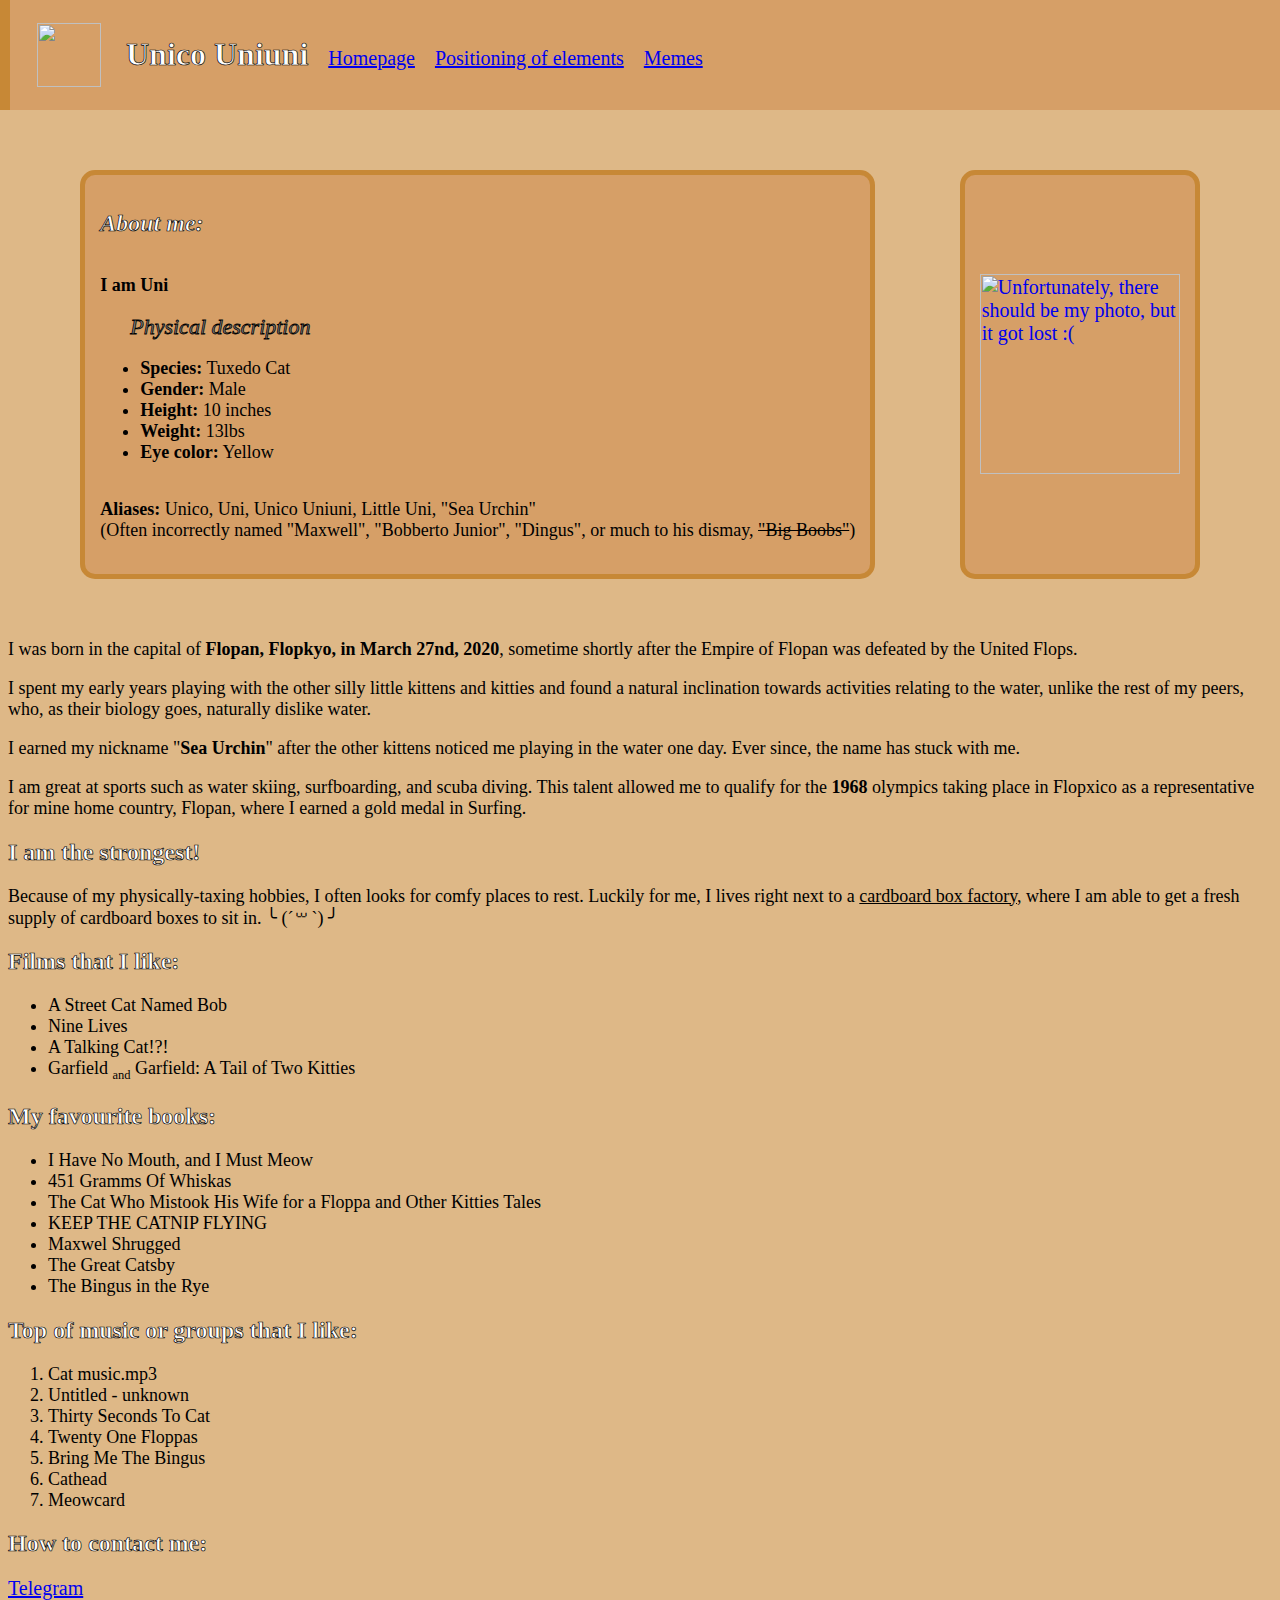
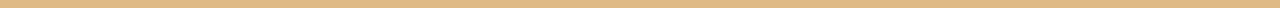
==== index.html @ 28df92b2 "Lab3" ====
<!DOCKTYPE html>
<html>
	<head>
		<title>Unico Uniuni</title>
		<link rel="stylesheet" href="style.css" type="text/css">
		<link rel="icon" href="./images/unicoicon.png" type="image/png">
	</head>
	<body>
		<div class="header">
			<img class="ico"
				src="images/unicoicon.png"
			/>
			<h1>Unico Uniuni</h1>
			<div class="label"><a href="index.html">Homepage</a></div>
			<div class="label"><a href="positioning of elements/index.html">Positioning of elements</a></div>
			<div class="label"><a href="meme/index.html">Memes</a></div>
		</div>
		<div class="content">
			<div class="content-left">
				<h2><i>About me:</i></h2>
				<p><b>I am Uni</b></p>
				<d><i>Physical description</i></d>
				<ul>
					 <li><b>Species:</b> Tuxedo Cat</li>
					 <li><b>Gender:</b> Male</li>
					 <li><b>Height:</b> 10 inches</li>
					 <li><b>Weight:</b> 13lbs</li>
					 <li><b>Eye color:</b> Yellow</li>
				</ul>
				<p><b>Aliases:</b> Unico, Uni, Unico Uniuni, Little Uni, "Sea Urchin" <br>(Often incorrectly named "Maxwell", "Bobberto Junior", "Dingus", or much to his dismay, <del>"Big Boobs"</del>)</p>
			</div>
			<div class="content-right">
				<a href="https://t.me/unic0uniuni">
					<img class="size1"
						title="It's me :3"
						src="./images/unico1.webp"
						alt="Unfortunately, there should be my photo, but it got lost :("
					/>
				</a>
			</div>
		</div>
		<p>I was born in the capital of <b>Flopan, Flopkyo, in March 27nd, 2020</b>, sometime shortly after the Empire of Flopan was defeated by the United Flops.<p>
		<p>I spent my early years playing with the other silly little kittens and kitties and found a natural inclination towards activities relating to the water, unlike the rest of my peers, who, as their biology goes, naturally dislike water.</p>
		<p>I earned my nickname "<b>Sea Urchin</b>" after the other kittens noticed me playing in the water one day. Ever since, the name has stuck with me.</p>
		<p>I am great at sports such as water skiing, surfboarding, and scuba diving. This talent allowed me to qualify for the <b>1968</b> olympics taking place in Flopxico as a representative for mine home country, Flopan, where I earned a gold medal in Surfing.</p>
		<h2><strong>I am the strongest!</strong></h2>
		<p>Because of my physically-taxing hobbies, I often looks for comfy places to rest. Luckily for me, I lives right next to a <ins>cardboard box factory</ins>, where I am able to get a fresh supply of cardboard boxes to sit in. ╰ (´꒳`) ╯</p>
		<h2>Films that I like:</h2>
		<ul>
			<li>A Street Cat Named Bob</li>
			<li>Nine Lives</li>
			<li>A Talking Cat!?!</li>
			<li>Garfield <sub><small>and</small></sub> Garfield: A Tail of Two Kitties</li>
		</ul>
		<h2>My favourite books:</h2>
		<ul>
			<li>I Have No Mouth, and I Must Meow</li>
			<li>451 Gramms Of Whiskas</li>
			<li>The Cat Who Mistook His Wife for a Floppa and Other Kitties Tales</li>
			<li>KEEP THE CATNIP FLYING</li>
			<li>Maxwel Shrugged</li>
			<li>The Great Catsby</li>
			<li>The Bingus in the Rye</li>
		</ul>
		<h2>Top of music or groups that I like:</h2>
		<ol>
			<li>Cat music.mp3</li>
			<li>Untitled - unknown</li>
			<li>Thirty Seconds To Cat</li>
			<li>Twenty One Floppas</li>
			<li>Bring Me The Bingus</li>
			<li>Cathead</li>
			<li>Meowcard</li>
		</ol>	
		<h2>How to contact me:</h2>
		<a href="https://t.me/unic0uniuni">Telegram</a>
		<!--<h1>Cursed video</h1> 
		<video controls auto muted>
			<source src=".\videos\unico.webm" type="video/webm">
			<source src=".\videos\unico.mp4" type="video/mp4">
		</video>-->
	</body>
</html>
---- style.css ----
body{
	background: BurlyWood;
	h1,h2,h3,h4{
		font-family: 'Impact';
		color: white;
		-webkit-text-stroke: 0.7px black;
	}
	p,ul,ol,li{
		font-size: 18px;
	}
	d{
		font-family: 'Trebuchet MS';
		margin-left: 30px;
		font-size: 22px;
		color: Gray;
		-webkit-text-stroke: 0.8px black;
	}
	a{
		font-family: 'Trebuchet MS';
		font-size: 20px;
	}
}
	
div.content{
	display: flex;
	justify-content: space-around;
	margin: 30px;
	
	div.content-left{
		display: flex;
		flex-direction: column;
		justify-content: flex-start;
		margin: 30px;
		padding: 15px;
		border: 5px solid #c78836;
		border-radius: 15px;
		background: #d69f67;
	}

	div.content-right{
		display: flex;
		flex-direction: column;
		justify-content: center;
		align-items: center;
		margin: 30px;
		padding: 15px;
		border: 5px solid #c78836;
		border-radius: 15px;
		background: #d69f67;
	}
}

div.header{
	display: flex;
	justify-content: flex-start;
	align-items: baseline;
	padding: 15px;
	border-left: 10px solid #c78836;
	background: #d69f67;
	margin-top: -8;
	margin-left: -8;
	margin-right: -8;
	
	div.label{
		margin-left: 20px;
	}
	
	img.ico{
		display: flex;
		align-self: center;
		margin-right: 25;
		margin-left: 12;
		width: 64;
		height: 64;
	}
}

img.size1{
	width: 200;
	height: 200;
}

img.RyanGosling{
	position: fixed;
	width: 100;
	height: 100;
	right: 0;
	bottom: 0;
}
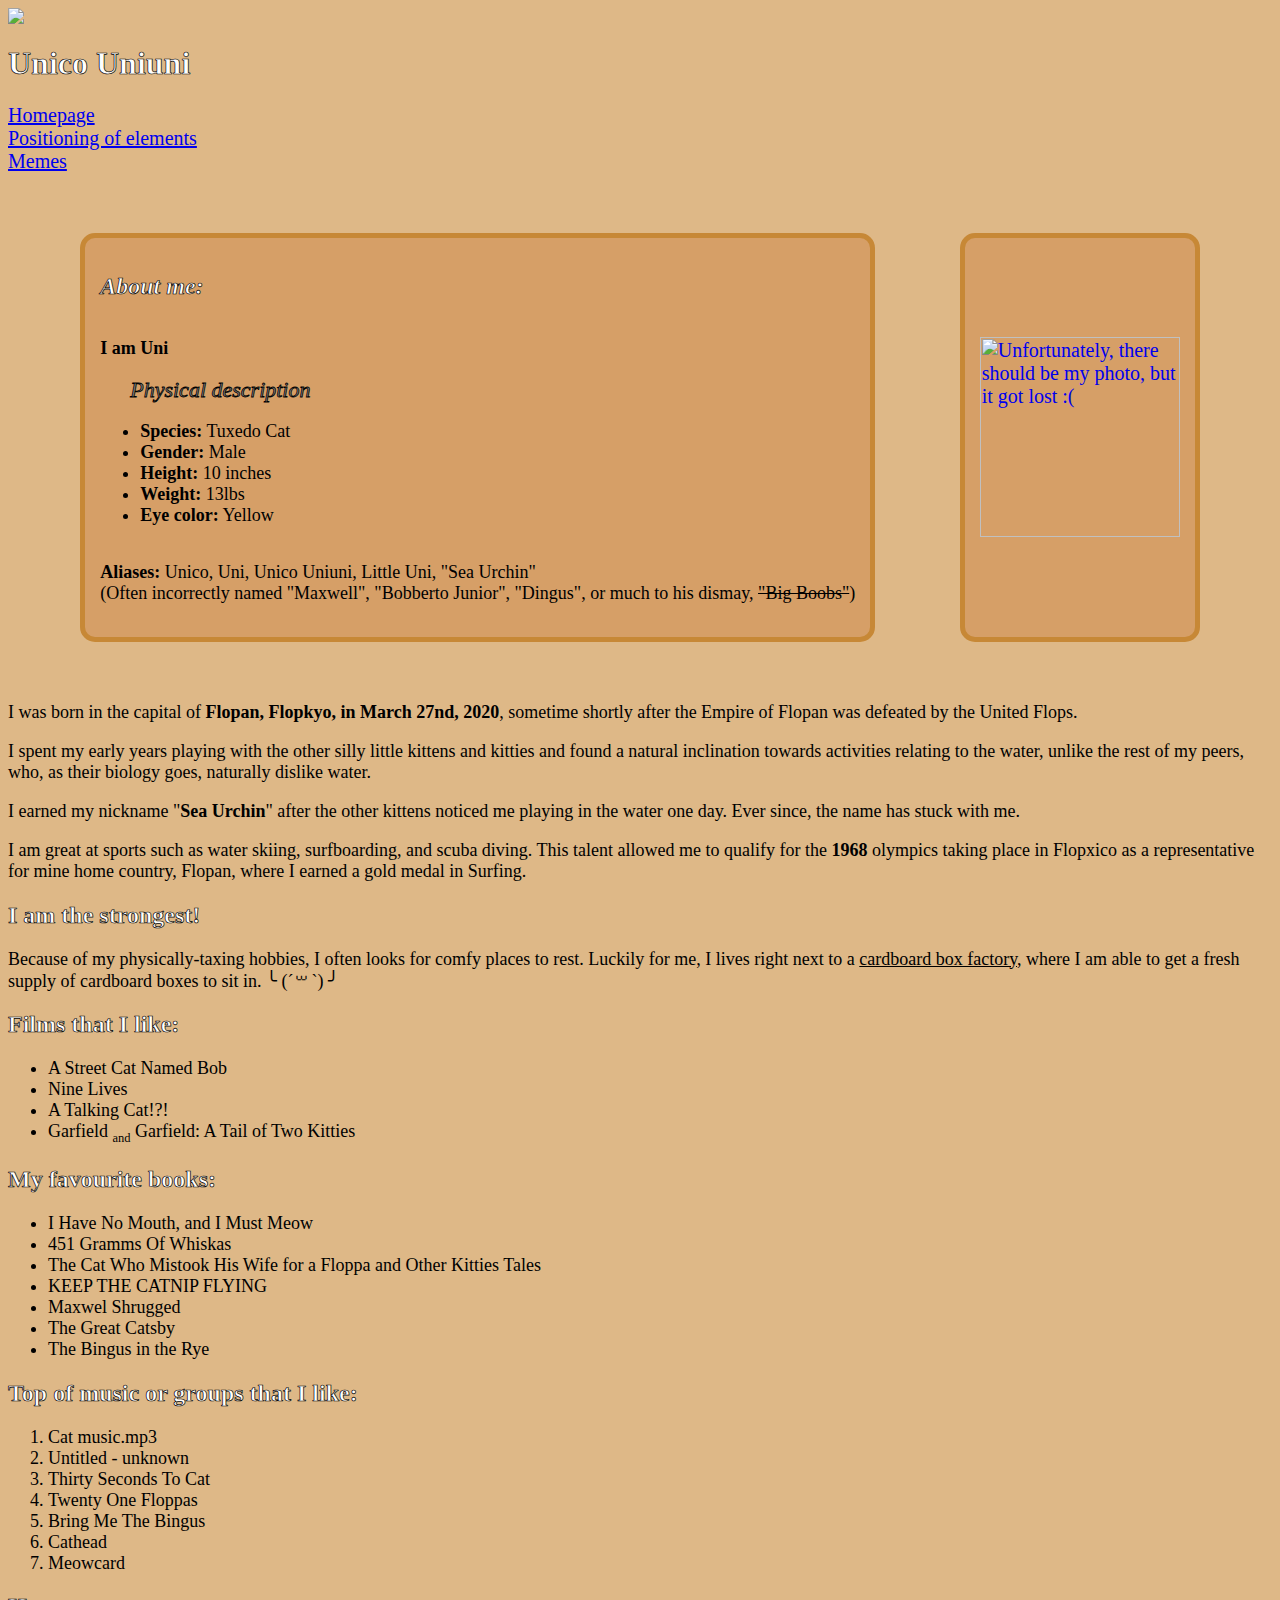
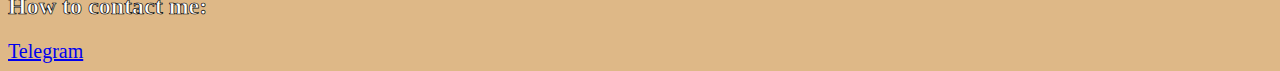
==== commit 30ca7dff: "Update index.html" ====
--- a/index.html
+++ b/index.html
@@ -1,12 +1,13 @@
 <!DOCKTYPE html>
 <html>
 	<head>
+		<meta name="viewport" content="width=device-width, initial-scale=1">
 		<title>Unico Uniuni</title>
 		<link rel="stylesheet" href="style.css" type="text/css">
 		<link rel="icon" href="./images/unicoicon.png" type="image/png">
 	</head>
 	<body>
-		<div class="header">
+		<header>
 			<img class="ico"
 				src="images/unicoicon.png"
 			/>
@@ -14,70 +15,74 @@
 			<div class="label"><a href="index.html">Homepage</a></div>
 			<div class="label"><a href="positioning of elements/index.html">Positioning of elements</a></div>
 			<div class="label"><a href="meme/index.html">Memes</a></div>
-		</div>
-		<div class="content">
-			<div class="content-left">
-				<h2><i>About me:</i></h2>
-				<p><b>I am Uni</b></p>
-				<d><i>Physical description</i></d>
-				<ul>
-					 <li><b>Species:</b> Tuxedo Cat</li>
-					 <li><b>Gender:</b> Male</li>
-					 <li><b>Height:</b> 10 inches</li>
-					 <li><b>Weight:</b> 13lbs</li>
-					 <li><b>Eye color:</b> Yellow</li>
-				</ul>
-				<p><b>Aliases:</b> Unico, Uni, Unico Uniuni, Little Uni, "Sea Urchin" <br>(Often incorrectly named "Maxwell", "Bobberto Junior", "Dingus", or much to his dismay, <del>"Big Boobs"</del>)</p>
+		</header>
+		<main>
+			<div class="content">
+				<div class="content-left">
+					<h2><i>About me:</i></h2>
+					<p><b>I am Uni</b></p>
+					<d><i>Physical description</i></d>
+					<ul>
+						<li><b>Species:</b> Tuxedo Cat</li>
+						<li><b>Gender:</b> Male</li>
+						<li><b>Height:</b> 10 inches</li>
+						<li><b>Weight:</b> 13lbs</li>
+						<li><b>Eye color:</b> Yellow</li>
+					</ul>
+					<p><b>Aliases:</b> Unico, Uni, Unico Uniuni, Little Uni, "Sea Urchin" <br>(Often incorrectly named "Maxwell", "Bobberto Junior", "Dingus", or much to his dismay, <del>"Big Boobs"</del>)</p>
+				</div>
+				<div class="content-right">
+					<a href="https://t.me/unic0uniuni">
+						<img class="size2"
+							title="It's me :3"
+							src="./images/unico1.webp"
+							alt="Unfortunately, there should be my photo, but it got lost :("
+						/>
+					</a>
+				</div>
 			</div>
-			<div class="content-right">
-				<a href="https://t.me/unic0uniuni">
-					<img class="size1"
-						title="It's me :3"
-						src="./images/unico1.webp"
-						alt="Unfortunately, there should be my photo, but it got lost :("
-					/>
-				</a>
-			</div>
-		</div>
-		<p>I was born in the capital of <b>Flopan, Flopkyo, in March 27nd, 2020</b>, sometime shortly after the Empire of Flopan was defeated by the United Flops.<p>
-		<p>I spent my early years playing with the other silly little kittens and kitties and found a natural inclination towards activities relating to the water, unlike the rest of my peers, who, as their biology goes, naturally dislike water.</p>
-		<p>I earned my nickname "<b>Sea Urchin</b>" after the other kittens noticed me playing in the water one day. Ever since, the name has stuck with me.</p>
-		<p>I am great at sports such as water skiing, surfboarding, and scuba diving. This talent allowed me to qualify for the <b>1968</b> olympics taking place in Flopxico as a representative for mine home country, Flopan, where I earned a gold medal in Surfing.</p>
-		<h2><strong>I am the strongest!</strong></h2>
-		<p>Because of my physically-taxing hobbies, I often looks for comfy places to rest. Luckily for me, I lives right next to a <ins>cardboard box factory</ins>, where I am able to get a fresh supply of cardboard boxes to sit in. ╰ (´꒳`) ╯</p>
-		<h2>Films that I like:</h2>
-		<ul>
-			<li>A Street Cat Named Bob</li>
-			<li>Nine Lives</li>
-			<li>A Talking Cat!?!</li>
-			<li>Garfield <sub><small>and</small></sub> Garfield: A Tail of Two Kitties</li>
-		</ul>
-		<h2>My favourite books:</h2>
-		<ul>
-			<li>I Have No Mouth, and I Must Meow</li>
-			<li>451 Gramms Of Whiskas</li>
-			<li>The Cat Who Mistook His Wife for a Floppa and Other Kitties Tales</li>
-			<li>KEEP THE CATNIP FLYING</li>
-			<li>Maxwel Shrugged</li>
-			<li>The Great Catsby</li>
-			<li>The Bingus in the Rye</li>
-		</ul>
-		<h2>Top of music or groups that I like:</h2>
-		<ol>
-			<li>Cat music.mp3</li>
-			<li>Untitled - unknown</li>
-			<li>Thirty Seconds To Cat</li>
-			<li>Twenty One Floppas</li>
-			<li>Bring Me The Bingus</li>
-			<li>Cathead</li>
-			<li>Meowcard</li>
-		</ol>	
-		<h2>How to contact me:</h2>
-		<a href="https://t.me/unic0uniuni">Telegram</a>
-		<!--<h1>Cursed video</h1> 
-		<video controls auto muted>
-			<source src=".\videos\unico.webm" type="video/webm">
-			<source src=".\videos\unico.mp4" type="video/mp4">
-		</video>-->
+			<p>I was born in the capital of <b>Flopan, Flopkyo, in March 27nd, 2020</b>, sometime shortly after the Empire of Flopan was defeated by the United Flops.</p>
+			<p>I spent my early years playing with the other silly little kittens and kitties and found a natural inclination towards activities relating to the water, unlike the rest of my peers, who, as their biology goes, naturally dislike water.</p>
+			<p>I earned my nickname "<b>Sea Urchin</b>" after the other kittens noticed me playing in the water one day. Ever since, the name has stuck with me.</p>
+			<p>I am great at sports such as water skiing, surfboarding, and scuba diving. This talent allowed me to qualify for the <b>1968</b> olympics taking place in Flopxico as a representative for mine home country, Flopan, where I earned a gold medal in Surfing.</p>
+			<h2><strong>I am the strongest!</strong></h2>
+			<p>Because of my physically-taxing hobbies, I often looks for comfy places to rest. Luckily for me, I lives right next to a <ins>cardboard box factory</ins>, where I am able to get a fresh supply of cardboard boxes to sit in. ╰ (´꒳`) ╯</p>
+			<h2>Films that I like:</h2>
+			<ul>
+				<li>A Street Cat Named Bob</li>
+				<li>Nine Lives</li>
+				<li>A Talking Cat!?!</li>
+				<li>Garfield <sub><small>and</small></sub> Garfield: A Tail of Two Kitties</li>
+			</ul>
+			<h2>My favourite books:</h2>
+			<ul>
+				<li>I Have No Mouth, and I Must Meow</li>
+				<li>451 Gramms Of Whiskas</li>
+				<li>The Cat Who Mistook His Wife for a Floppa and Other Kitties Tales</li>
+				<li>KEEP THE CATNIP FLYING</li>
+				<li>Maxwel Shrugged</li>
+				<li>The Great Catsby</li>
+				<li>The Bingus in the Rye</li>
+			</ul>
+			<h2>Top of music or groups that I like:</h2>
+			<ol>
+				<li>Cat music.mp3</li>
+				<li>Untitled - unknown</li>
+				<li>Thirty Seconds To Cat</li>
+				<li>Twenty One Floppas</li>
+				<li>Bring Me The Bingus</li>
+				<li>Cathead</li>
+				<li>Meowcard</li>
+			</ol>
+			<!--<h1>Cursed video</h1> 
+			<video controls auto muted>
+				<source src=".\videos\unico.webm" type="video/webm">
+				<source src=".\videos\unico.mp4" type="video/mp4">
+			</video>-->
+		</main>
+		<footer>
+			<h2>How to contact me:</h2>
+			<a href="https://t.me/unic0uniuni">Telegram</a>
+		</footer>
 	</body>
 </html>--- a/style.css
+++ b/style.css
@@ -76,6 +76,11 @@
 }
 
 img.size1{
+	width: 150;
+	height: 150;
+}
+
+img.size2{
 	width: 200;
 	height: 200;
 }
@@ -86,4 +91,25 @@
 	height: 100;
 	right: 0;
 	bottom: 0;
+}
+
+div.column_content{
+	display: flex;
+	flex-direction: column;
+	align-items: center;
+	margin-top: 100;
+	
+	img.meme{
+		max-height: 600;
+		max-width: 1000;
+		border: 2px solid black;
+		margin-bottom: 100;
+	}
+	
+	video.meme{
+		max-height: 600;
+		max-width: 1000;
+		border: 2px solid black;
+		margin-bottom: 100;
+	}
 }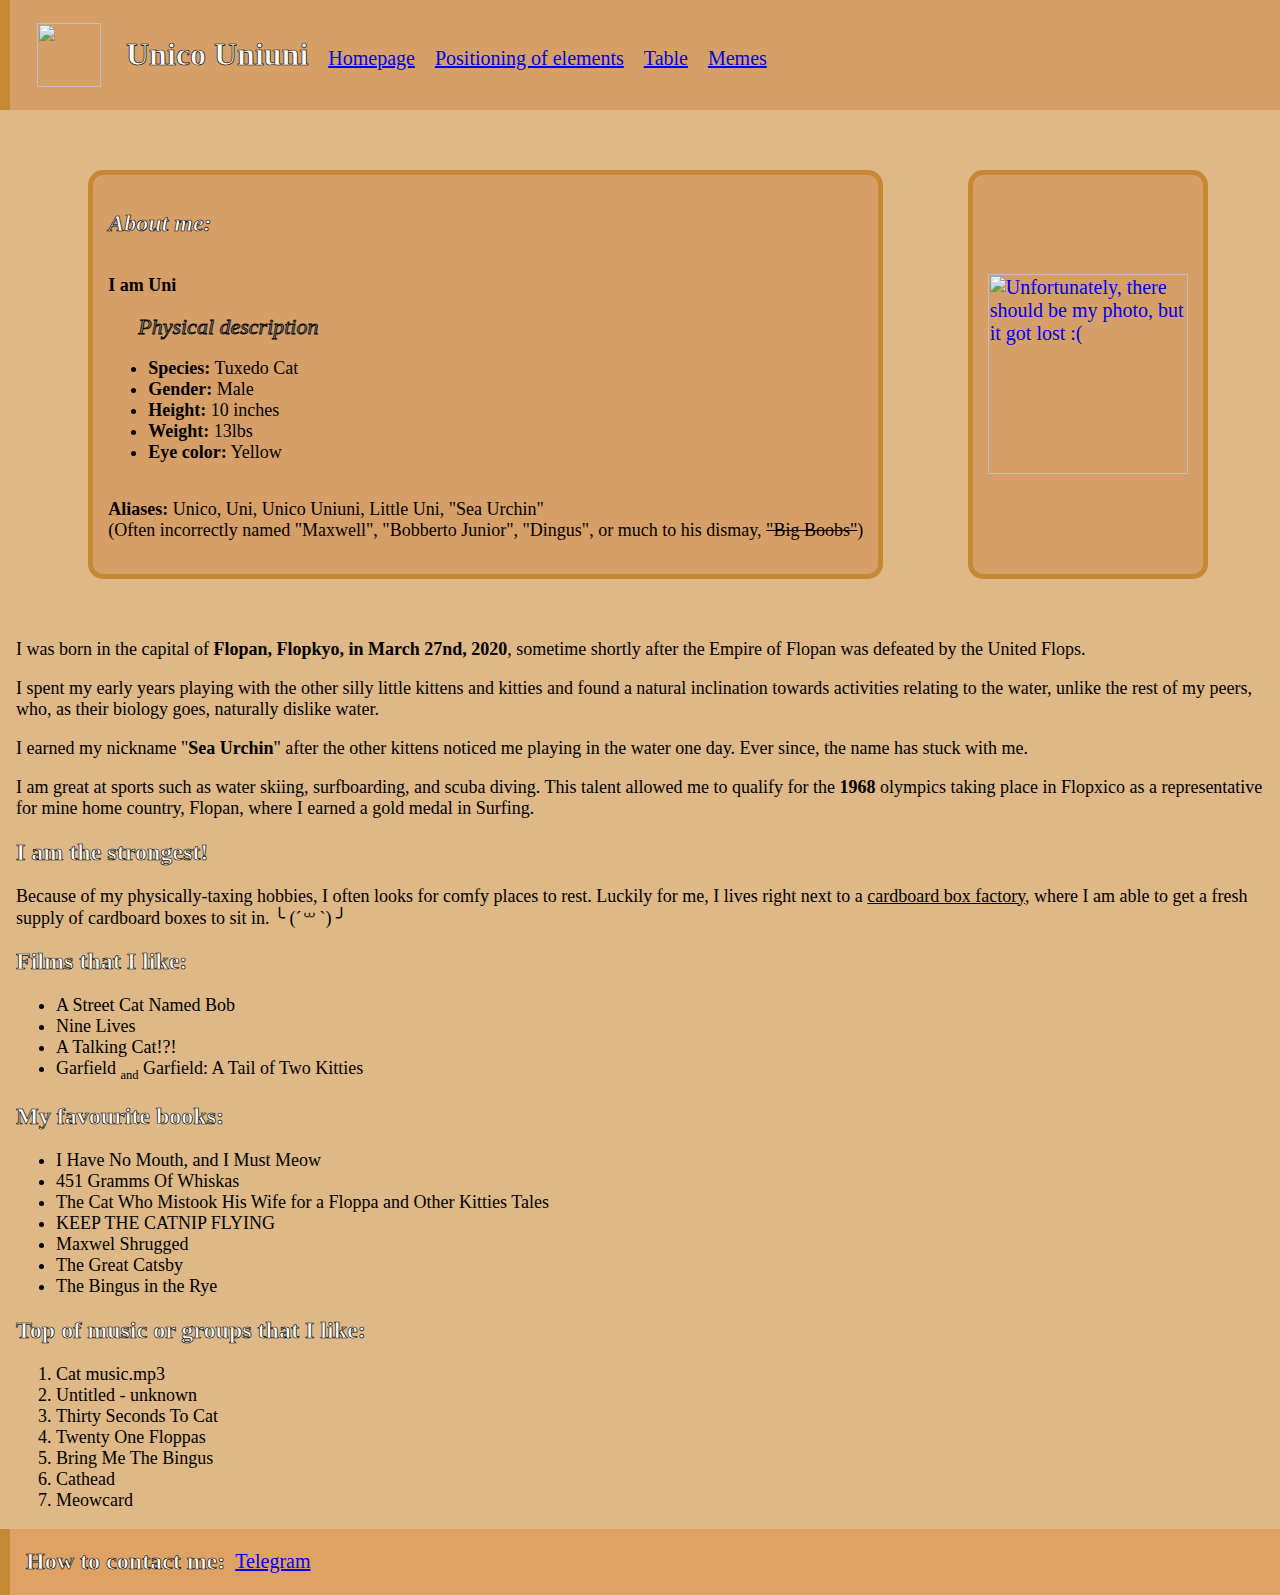
==== commit 530b7289: "lab 4" ====
--- a/index.html
+++ b/index.html
@@ -14,6 +14,7 @@
 			<h1>Unico Uniuni</h1>
 			<div class="label"><a href="index.html">Homepage</a></div>
 			<div class="label"><a href="positioning of elements/index.html">Positioning of elements</a></div>
+			<div class="label"><a href="index.html">Table</a></div>
 			<div class="label"><a href="meme/index.html">Memes</a></div>
 		</header>
 		<main>
--- a/style.css
+++ b/style.css
@@ -1,5 +1,6 @@
 body{
-	background: BurlyWood;
+	margin: 0;
+	background: #deb887;
 	h1,h2,h3,h4{
 		font-family: 'Impact';
 		color: white;
@@ -20,7 +21,52 @@
 		font-size: 20px;
 	}
 }
+
+header{
+	height: auto;
+	width: auto;
+	display: flex;
+	justify-content: flex-start;
+	align-items: baseline;
+	padding: 15px;
+	border-left: 10px solid #c78836;
+	background: #d69f67;
 	
+	div.label{
+		margin-left: 20px;
+	}
+	
+	img.ico{
+		display: flex;
+		align-self: center;
+		margin-right: 25;
+		margin-left: 12;
+		width: 64;
+		height: 64;
+	}
+}
+
+main{
+	padding-left: 16px;
+	height: auto;
+	width: auto;
+}
+
+footer{
+	padding-left: 16px;
+	display: flex;
+	align-items: center;
+	height: auto;
+	width: auto;
+	background: #dfa265;
+	/*border-top: 10px solid #c78836;*/
+	border-left: 10px solid #c78836;
+	
+	h2{
+		padding-right: 10;
+	}
+}
+
 div.content{
 	display: flex;
 	justify-content: space-around;
@@ -47,31 +93,6 @@
 		border: 5px solid #c78836;
 		border-radius: 15px;
 		background: #d69f67;
-	}
-}
-
-div.header{
-	display: flex;
-	justify-content: flex-start;
-	align-items: baseline;
-	padding: 15px;
-	border-left: 10px solid #c78836;
-	background: #d69f67;
-	margin-top: -8;
-	margin-left: -8;
-	margin-right: -8;
-	
-	div.label{
-		margin-left: 20px;
-	}
-	
-	img.ico{
-		display: flex;
-		align-self: center;
-		margin-right: 25;
-		margin-left: 12;
-		width: 64;
-		height: 64;
 	}
 }
 
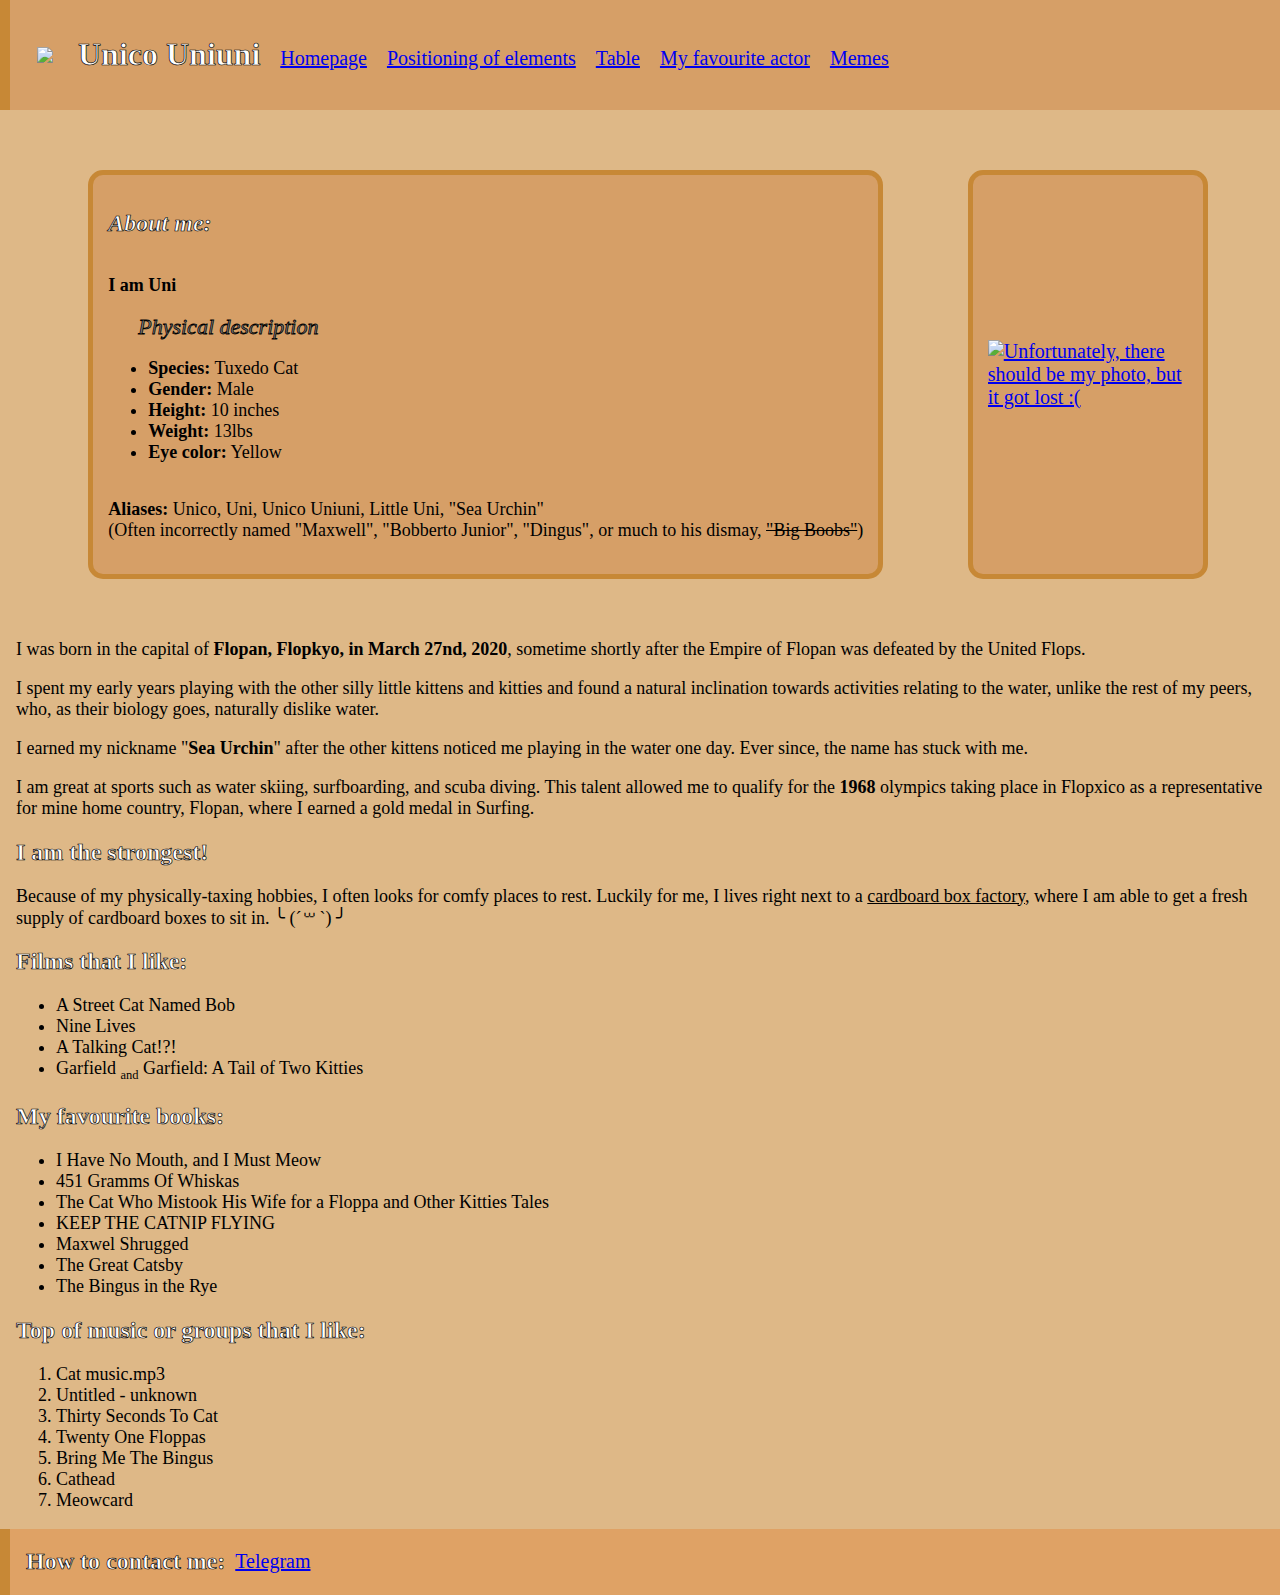
==== commit 2374359a: "Upd" ====
--- a/index.html
+++ b/index.html
@@ -14,7 +14,8 @@
 			<h1>Unico Uniuni</h1>
 			<div class="label"><a href="index.html">Homepage</a></div>
 			<div class="label"><a href="positioning of elements/index.html">Positioning of elements</a></div>
-			<div class="label"><a href="index.html">Table</a></div>
+			<div class="label"><a href="table/index.html">Table</a></div>
+			<div class="label"><a href="bootstrap/index.html">My favourite actor</a></div>
 			<div class="label"><a href="meme/index.html">Memes</a></div>
 		</header>
 		<main>
--- a/style.css
+++ b/style.css
@@ -41,8 +41,8 @@
 		align-self: center;
 		margin-right: 25;
 		margin-left: 12;
-		width: 64;
-		height: 64;
+		max-width: 64;
+		max-height: 64;
 	}
 }
 
@@ -97,19 +97,19 @@
 }
 
 img.size1{
-	width: 150;
-	height: 150;
+	max-width: 150;
+	max-height: 150;
 }
 
 img.size2{
-	width: 200;
-	height: 200;
+	max-width: 200;
+	max-height: 200;
 }
 
 img.RyanGosling{
 	position: fixed;
-	width: 100;
-	height: 100;
+	max-width: 100;
+	max-height: 100;
 	right: 0;
 	bottom: 0;
 }
